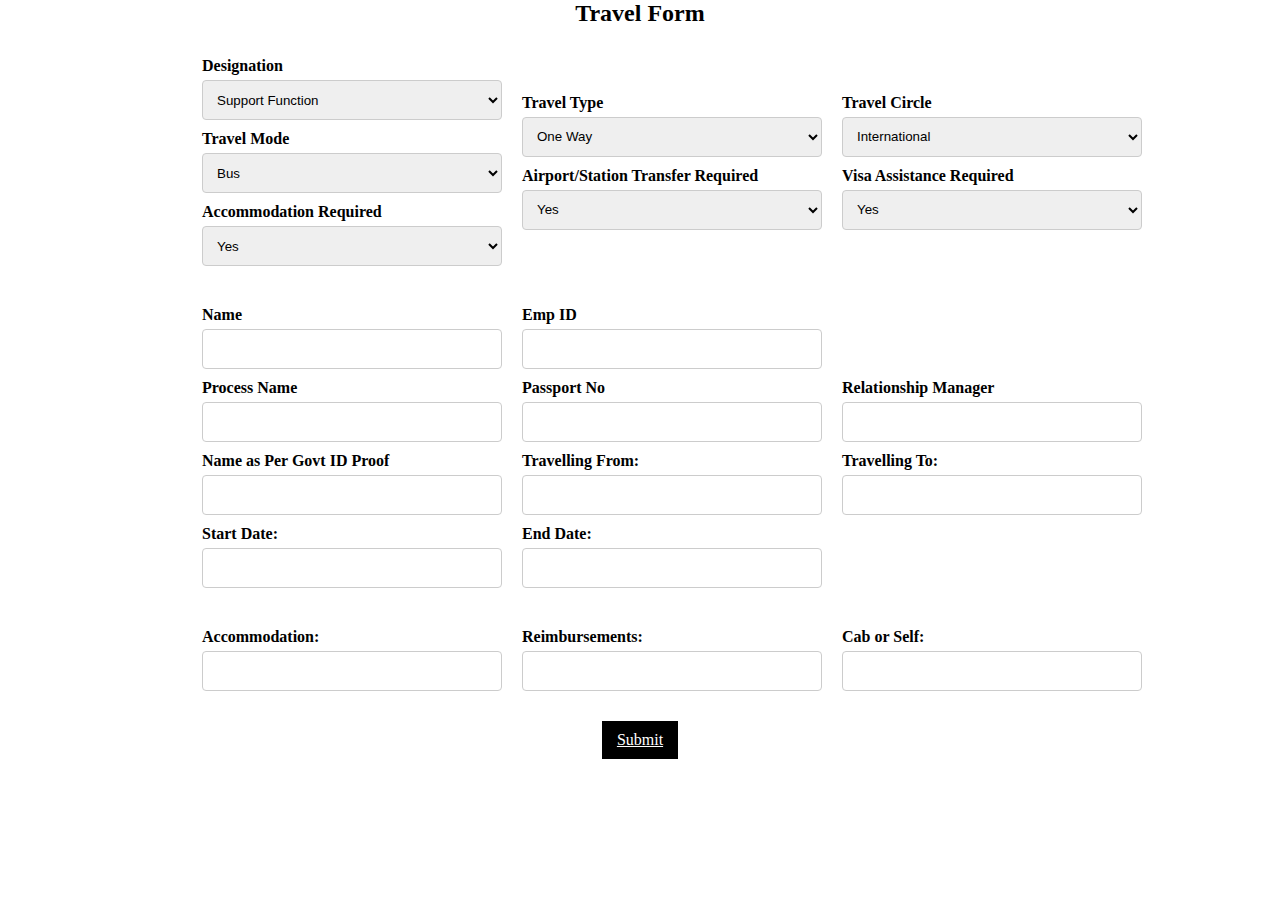
==== index.html @ 6274bfa6 "first commit" ====
<!DOCTYPE html>
<html lang="en">

<head>
    <meta charset="UTF-8">
    <meta http-equiv="X-UA-Compatible" content="IE=edge">
    <meta name="viewport" content="width=device-width, initial-scale=1.0">
    <title>Travel Form</title>
    <link rel="stylesheet" href="style.css">
</head>

<body>
    <h2 class="title">Travel Form</h2>
    <form>
        <container class="container">
            <first class="first">
                <label for="designation">Designation</label>
                <select id="designation" name="designation">
                    <option value="support-function">Support Function</option>
                    <option value="sr-manager-sdl">Sr. Manager SDL</option>
                    <option value="avp-and-above">AVP and Above</option>
                </select>
                <label for="travel-mode">Travel Mode</label>
			<select id="travel-mode" name="travel-mode">
			  <option value="bus">Bus</option>
			  <option value="train">Train</option>
			  <option value="cab">Cab</option>
			  <option value="air">Air</option>
			</select>
            <label for="accommodation">Accommodation Required</label>
			<select id="accommodation" name="accommodation">
			  <option value="yes">Yes</option>
			  <option value="no">No</option>
			</select>
            </first>
            <second class="second">
                <label for="travel-type">Travel Type</label>
                <select id="travel-type" name="travel-type">
                    <option value="one-way">One Way</option>
                    <option value="round-trip">Round Trip</option>
                </select>
                <label for="airport-transfer">Airport/Station Transfer Required</label>
			<select id="airport-transfer" name="airport-transfer">
			  <option value="yes">Yes</option>
			  <option value="no">No</option>
			</select>
            </second>
            <third class="third">
                <label for="travel-circle">Travel Circle</label>
                <select id="travel-circle" name="travel-circle">
                    <option value="international">International</option>
                    <option value="intra-city">Intra City</option>
                    <option value="inter-city">Inter City</option>
                </select>
                <label for="visa-assistance">Visa Assistance Required</label>
			<select id="visa-assistance" name="visa-assistance">
			  <option value="yes">Yes</option>
			  <option value="no">No</option>
			</select>
            </third>
        </container>
        <container2 class="container2">
            <first class="first">
                <label for="name">Name</label>
			<input type="text" id="name" name="name">
            <label for="process-name">Process Name</label>
			<input type="text" id="process-name" name="process-name">
	  
			<label for="govt-id-name">Name as Per Govt ID Proof</label>
			<input type="text" id="govt-id-name" name="govt-id-name">
            <label for="start-date">Start Date:</label>
  <input type="text" id="start-date" name="start-date">
            </first>
            <second class="second">
                <label for="emp-id">Emp ID</label>
			<input type="text" id="emp-id" name="emp-id">
            <label for="passport-no">Passport No</label>
			<input type="text" id="passport-no" name="passport-no">
            <label for="travelling-from">Travelling From:</label>
  				<input type="text" id="travelling-from" name="travelling-from">
                  <label for="end-date">End Date:</label>
                  <input type="text" id="end-date" name="end-date">
            </second>
            <third class="third">
                <label for="rm">Relationship Manager</label>
			<input type="text" id="rm" name="rm">
            <label for="travelling-to">Travelling To:</label>
	        <input type="text" id="travelling-to" name="travelling-to">
            </third>
        </container2>
        <container2 class="container2">
            <first class="first">
                <label for="accommodation">Accommodation:</label>
	<input type="text" id="accommodation" name="accommodation" >
</first>
	<second class="second">
	<label for="reimbursements">Reimbursements:</label>
	<input type="text" id="reimbursements" name="reimbursements" >
            </second>
            <third class="third">
	<label for="cab-or-self">Cab or Self:</label>
	<input type="text" id="cab-or-self" name="cab-or-self" >
</third>
            
        </container2>
        <buttons class="center">
            <a class="button" href="#">Submit</a>
        </buttons>
    </form>
</body>

</html>
---- style.css ----
*{
    padding: 0;
    margin: 0;
}
.title{
    display: flex;
    justify-content: center;
    align-items: center;
    text-align: center;
    width: 100%;
}
.container{
    margin-top: 30px;
    display: flex;
    flex-direction: row;
    justify-content: space-around;
    align-items: center;
    width: 75%;
    margin-left: 15%;
    margin-right: 15%;
}
.first{
    display: flex;
    flex-direction: column;
    width: 300px;
    
}
.second{
    display: flex;
    flex-direction: column;
    width: 300px;
}
.third{
    display: flex;
    flex-direction: column;
    width: 300px;
}
.container2{
    margin-top: 30px;
    display: flex;
    flex-direction: row;
    justify-content: space-around;
    align-items: center;
    width: 75%;
    margin-left: 15%;
    margin-right: 15%;
}
.first label {
	display: block;
	font-weight: bold;
	margin-bottom: 5px;
  }
.first select {
	width: 100%;
	padding: 8px 10px;
	margin-bottom: 10px;
	box-sizing: border-box;
	border: 1px solid #ccc;
	border-radius: 4px;
	height: 40px;
  }
  .second select {
	width: 100%;
	padding: 8px 10px;
	margin-bottom: 10px;
	box-sizing: border-box;
	border: 1px solid #ccc;
	border-radius: 4px;
	height: 40px;
  }
  .third select {
	width: 100%;
	padding: 8px 10px;
	margin-bottom: 10px;
	box-sizing: border-box;
	border: 1px solid #ccc;
	border-radius: 4px;
	height: 40px;
  }
  .second label {
	display: block;
	font-weight: bold;
	margin-bottom: 5px;
  }
  .third label {
	display: block;
	font-weight: bold;
	margin-bottom: 5px;
  }
  .first input[type="text"] {
	width: 100%;
	padding: 8px 10px;
	margin-bottom: 10px;
	box-sizing: border-box;
	border: 1px solid #ccc;
	border-radius: 4px;
	height: 40px;
  }
  .second input[type="text"] {
	width: 100%;
	padding: 8px 10px;
	margin-bottom: 10px;
	box-sizing: border-box;
	border: 1px solid #ccc;
	border-radius: 4px;
	height: 40px;
  }
  .third input[type="text"] {
	width: 100%;
	padding: 8px 10px;
	margin-bottom: 10px;
	box-sizing: border-box;
	border: 1px solid #ccc;
	border-radius: 4px;
	height: 40px;
  }
  .center{
    margin-top: 20px;
    display: flex;
    flex-direction: column;
    justify-content: center;    
    align-items: center;
  }
  a{
    color: white;
    background-color: black ;
    padding: 10px 15px;
    
  }
  a:hover{
    cursor: pointer;
  }
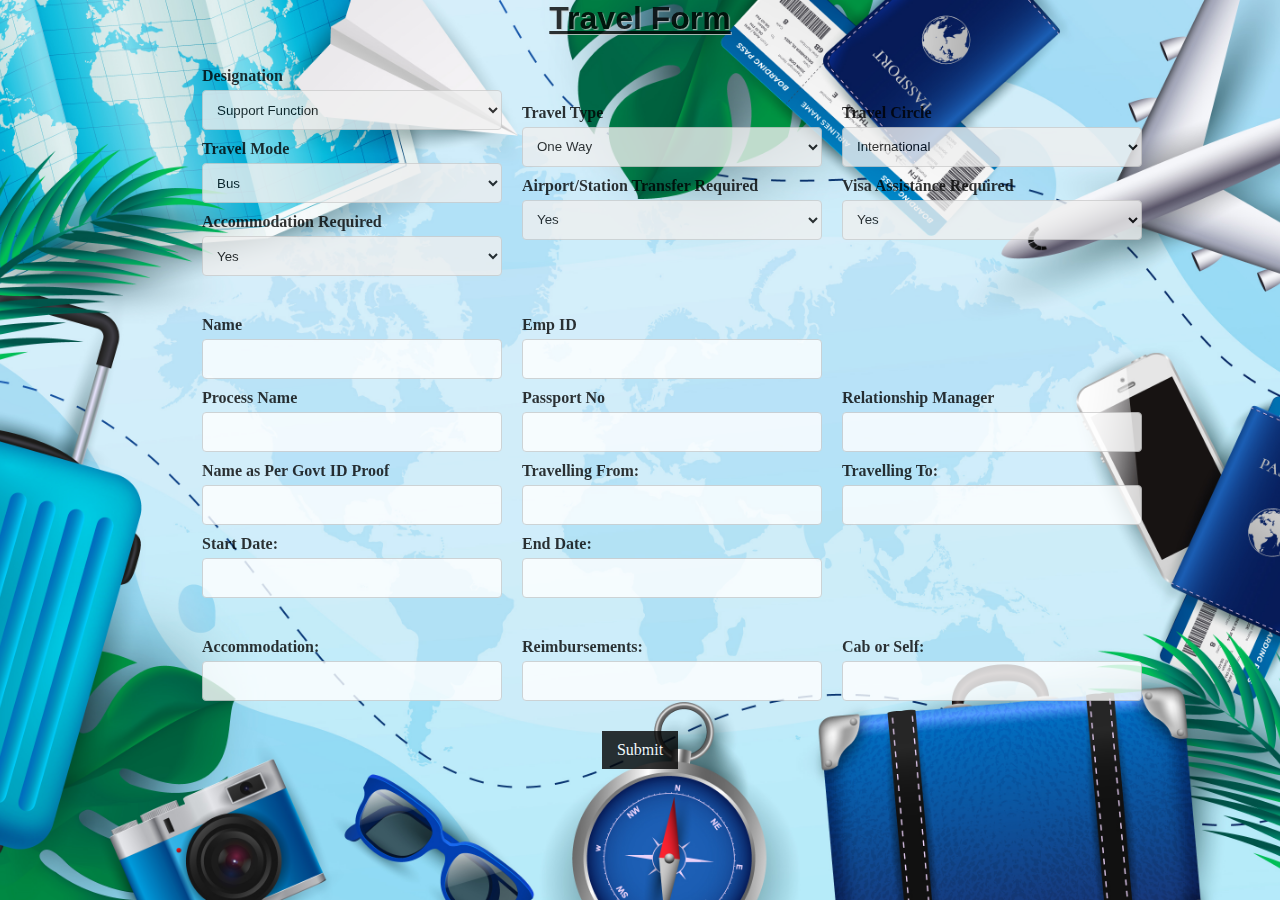
==== commit 54cd8e1a: "added_2_more_forms" ====
--- a/index.html
+++ b/index.html
@@ -104,7 +104,7 @@
             
         </container2>
         <buttons class="center">
-            <a class="button" href="#">Submit</a>
+            <a class="button" href="form2.html">Submit</a>
         </buttons>
     </form>
 </body>
--- a/style.css
+++ b/style.css
@@ -1,6 +1,14 @@
 *{
     padding: 0;
     margin: 0;
+}
+body{
+  background-image: url('back2.jpg');
+  background-repeat: no-repeat;
+	background-position: center center;
+	background-attachment: fixed;
+	background-size: cover;
+  opacity: 0.8;
 }
 .title{
     display: flex;
@@ -8,6 +16,12 @@
     align-items: center;
     text-align: center;
     width: 100%;
+    font-family: 'Segoe UI', Tahoma, Geneva, Verdana, sans-serif;
+    color: black;
+    font-size: 32px;
+    text-decoration: underline ;
+    opacity: 1;
+    text-shadow: 1px 1px 1px #ccc;  
 }
 .container{
     margin-top: 30px;
@@ -29,6 +43,7 @@
     display: flex;
     flex-direction: column;
     width: 300px;
+    /* align-self: flex-start; */
 }
 .third{
     display: flex;
@@ -117,7 +132,8 @@
   .center{
     margin-top: 20px;
     display: flex;
-    flex-direction: column;
+    flex-direction: row;
+    gap: 20px;
     justify-content: center;    
     align-items: center;
   }
@@ -125,6 +141,7 @@
     color: white;
     background-color: black ;
     padding: 10px 15px;
+    text-decoration: none;
     
   }
   a:hover{
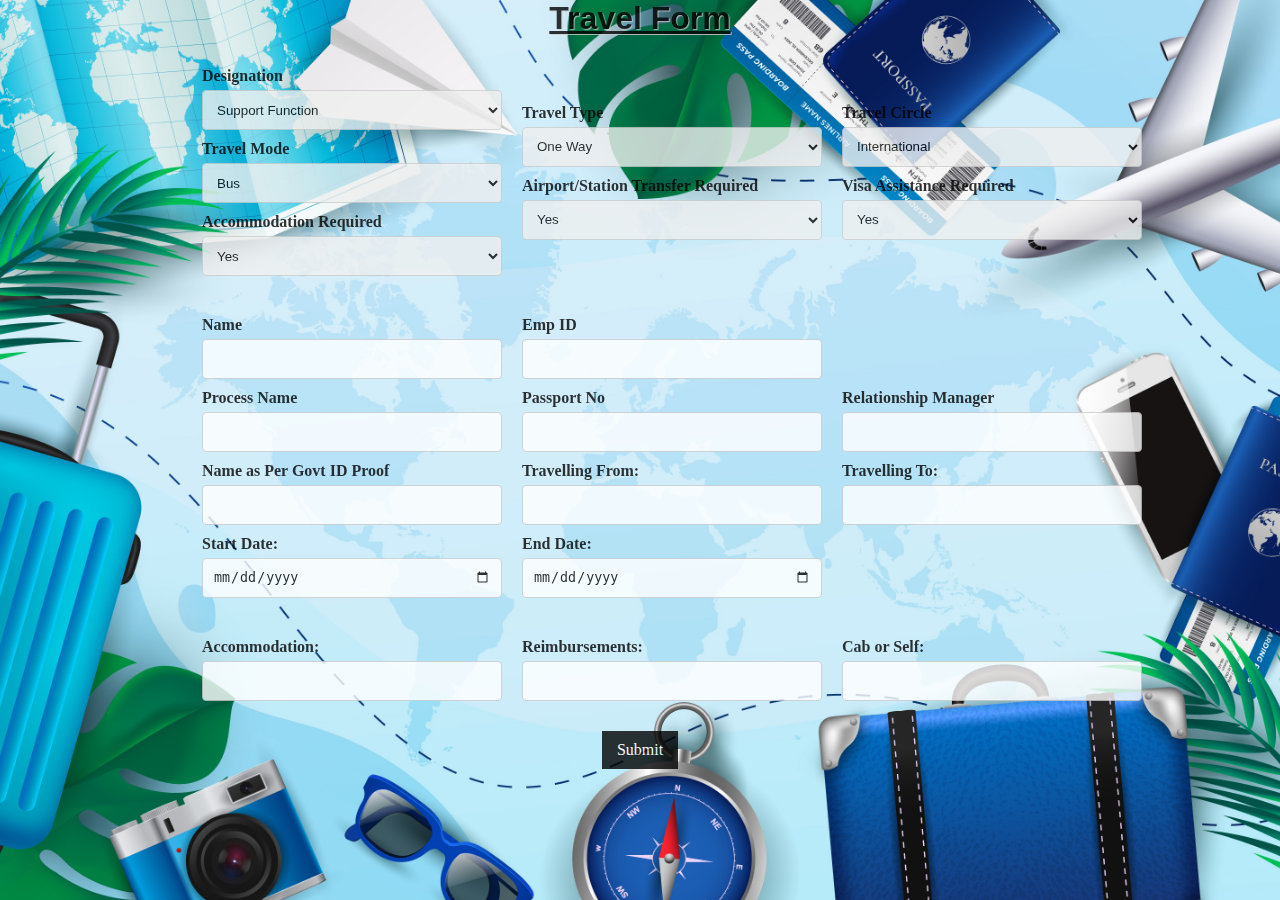
==== commit 9673b0f4: "changed_date type from text to date" ====
--- a/index.html
+++ b/index.html
@@ -69,7 +69,7 @@
 			<label for="govt-id-name">Name as Per Govt ID Proof</label>
 			<input type="text" id="govt-id-name" name="govt-id-name">
             <label for="start-date">Start Date:</label>
-  <input type="text" id="start-date" name="start-date">
+  <input type="date" id="start-date" name="start-date">
             </first>
             <second class="second">
                 <label for="emp-id">Emp ID</label>
@@ -79,7 +79,7 @@
             <label for="travelling-from">Travelling From:</label>
   				<input type="text" id="travelling-from" name="travelling-from">
                   <label for="end-date">End Date:</label>
-                  <input type="text" id="end-date" name="end-date">
+                  <input type="date" id="end-date" name="end-date">
             </second>
             <third class="third">
                 <label for="rm">Relationship Manager</label>
--- a/style.css
+++ b/style.css
@@ -146,4 +146,22 @@
   }
   a:hover{
     cursor: pointer;
-  }+  }
+  .first input[type="date"] {
+    width: 100%;
+    padding: 8px 10px;
+    margin-bottom: 10px;
+    box-sizing: border-box;
+    border: 1px solid #ccc;
+    border-radius: 4px;
+    height: 40px;
+    }
+    .second input[type="date"] {
+    width: 100%;
+    padding: 8px 10px;
+    margin-bottom: 10px;
+    box-sizing: border-box;
+    border: 1px solid #ccc;
+    border-radius: 4px;
+    height: 40px;
+    }